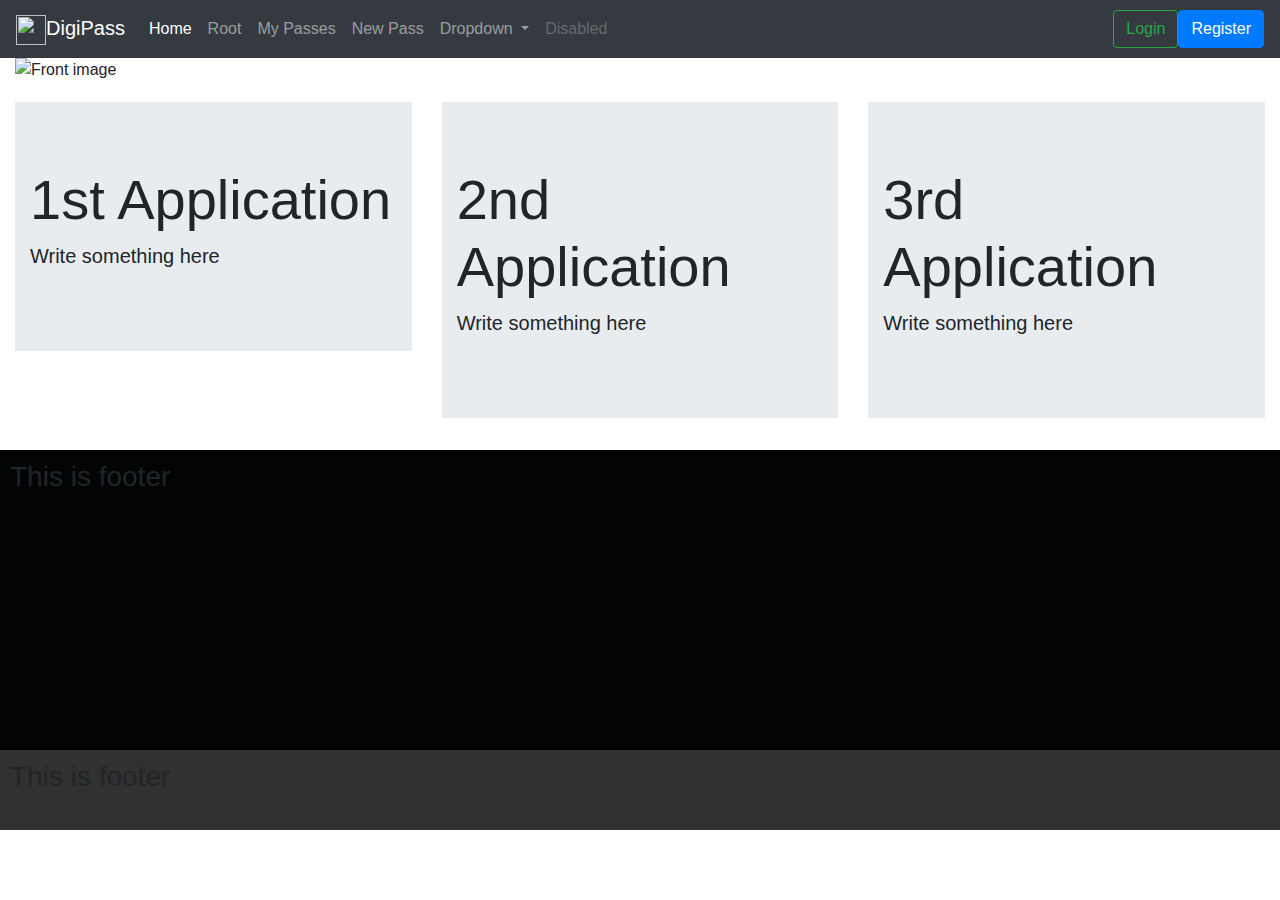
==== index.html @ 561c237e "1st commit" ====
<!DOCTYPE html>
<html>
<head>
	<title> DigiPass</title>
  <link rel="stylesheet" href="https://maxcdn.bootstrapcdn.com/bootstrap/4.0.0/css/bootstrap.min.css" integrity="sha384-Gn5384xqQ1aoWXA+058RXPxPg6fy4IWvTNh0E263XmFcJlSAwiGgFAW/dAiS6JXm" crossorigin="anonymous"
	<link rel="stylesheet" type="text/css" href="https://maxcdn.bootstrapcdn.com/bootstrap/4.0.0/js/bootstrap.min.js">
  <link rel="stylesheet" type="text/css" href="index.css">
</head>
<body>
     <script src="https://code.jquery.com/jquery-3.2.1.slim.min.js" integrity="sha384-KJ3o2DKtIkvYIK3UENzmM7KCkRr/rE9/Qpg6aAZGJwFDMVNA/GpGFF93hXpG5KkN" crossorigin="anonymous"></script>
    <script src="https://cdnjs.cloudflare.com/ajax/libs/popper.js/1.12.9/umd/popper.min.js" integrity="sha384-ApNbgh9B+Y1QKtv3Rn7W3mgPxhU9K/ScQsAP7hUibX39j7fakFPskvXusvfa0b4Q" crossorigin="anonymous"></script>
    <script src="https://maxcdn.bootstrapcdn.com/bootstrap/4.0.0/js/bootstrap.min.js" integrity="sha384-JZR6Spejh4U02d8jOt6vLEHfe/JQGiRRSQQxSfFWpi1MquVdAyjUar5+76PVCmYl" crossorigin="anonymous"></script>
    <nav class="navbar fixed-top navbar-expand-lg navbar-dark bg-dark">
  		<a class="navbar-brand" href="index.html"><img src="/assets/brand/bootstrap-solid.svg" width="30" height="30" alt="">DigiPass</a>
      <button class="navbar-toggler" type="button" data-toggle="collapse" data-target="#navbarSupportedContent" aria-controls="navbarSupportedContent" aria-expanded="false" aria-label="Toggle navigation">
          <span class="navbar-toggler-icon"></span>
      </button>
      <div class="collapse navbar-collapse" id="navbarSupportedContent">
        <ul class="navbar-nav mr-auto">
          <li class="nav-item active">
            <a class="nav-link" href="index.html">Home <span class="sr-only">(current)</span></a>
          </li>
          <li class="nav-item">
            <a class="nav-link" href="1st.html">Root</a>
          </li>
          <li class="nav-item">
            <a class="nav-link" href="mypasses.html">My Passes</a>
          </li>
          <li class="nav-item">
            <a class="nav-link" href="newpass.html">New Pass</a>
          </li>
          <li class="nav-item dropdown">
            <a class="nav-link dropdown-toggle" href="#" id="navbarDropdown" role="button" data-toggle="dropdown" aria-haspopup="true" aria-expanded="false">
              Dropdown
            </a>
            <div class="dropdown-menu" aria-labelledby="navbarDropdown">
              <a class="dropdown-item" href="#">Action</a>
              <a class="dropdown-item" href="#">Another action</a>
              <div class="dropdown-divider"></div>
              <a class="dropdown-item" href="#">Something else here</a>
            </div>
          </li>
          <li class="nav-item">
            <a class="nav-link disabled" href="#">Disabled</a>
          </li>
        </ul>
        <form class="form-inline my-2 my-lg-0">
          <button type="button" class="btn btn-outline-success my-2 my-sm-0" data-toggle="modal" data-target="#myModal1">Login</button>
          <button type="button" class="btn btn-primary my-2 my-sm-0" data-toggle="modal" data-target="#myModal2">Register</button>
      </form>
      </div>
    </nav>
    <div class="col-md-12">
      <img src="front2.jpg" width="100%" height="600" alt="Front image">
      <br>
      <div class="row" style="margin-top: 20px;">
      <div class="col-md-4">
        <div class="jumbotron jumbotron-fluid">
          <div class="container">
            <h4 class="display-4">1st Application</h4>
            <p class="lead">Write something here</p>
          </div>
        </div>
      </div>
      <div class="col-md-4">
          <div class="jumbotron jumbotron-fluid">
          <div class="container">
            <h4 class="display-4">2nd Application</h4>
            <p class="lead">Write something here</p>
          </div>
        </div>
      </div>
      <div class="col-md-4">
        <div class="jumbotron jumbotron-fluid">
          <div class="container">
            <h4 class="display-4">3rd Application</h4>
            <p class="lead">Write something here</p>
          </div>
        </div>
      </div>
      </div>
      
    </div>
    <div class="footer">
        <h3> This is footer</h3>
      </div>
      <div class="footer2">
        <h3> This is footer</h3>
      </div>
    <!-- The Modal -->
    <div class="modal fade" id="myModal1">
      <div class="modal-dialog modal-md">
        <div class="modal-content">

          <!-- Modal Header -->
          <div class="modal-header">
            <h4 class="modal-title" align="center">Login</h4>
            <button type="button" class="close" data-dismiss="modal">&times;</button>
          </div>

          <!-- Modal body -->
          <div class="modal-body">
            <div class="container">
              <form class="inline">
              <label for="uname"><b>Username</b></label>
              <input class="form-control mr-sm-2" type="text" placeholder="Enter Username" name="uname" required>
             
              <label for="psw"><b>Password</b></label>
              <input class="form-control mr-sm-2" type="password" placeholder="Enter Password" name="psw" required>
              <br>
              <button type="submit" class="btn btn-success btn-block">Login</button>
              <label>
                <input type="checkbox" checked="checked" name="remember"> Remember me
              </label>
              </form>
            </div>
          </div>
          <!-- Modal footer -->
          <div class="modal-footer">
            <div class="container" style="background-color:#f1f1f1">
              <span class="psw">Forgot <a href="#">password?</a></span>
            </div>
            <button type="button" class="btn btn-danger" data-dismiss="modal">Close</button>
          </div>

        </div>
      </div>
    </div>
    <!-- The Modal -->
    <div class="modal fade" id="myModal2">
      <div class="modal-dialog modal-md">
        <div class="modal-content">

          <!-- Modal Header -->
          <div class="modal-header">
            <h4 class="modal-title" align="center">Login</h4>
            <button type="button" class="close" data-dismiss="modal">&times;</button>
          </div>

          <!-- Modal body -->
          <div class="modal-body">
            <div class="container">
              <form class="inline">
              <label for="uname"><b>Username</b></label>
              <input class="form-control mr-sm-2" type="text" placeholder="Enter Username" name="uname" required>
              
              <label for="psw"><b>Password</b></label>
              <input class="form-control mr-sm-2" type="password" placeholder="Enter Password" name="psw" required>
              
              <label for="psw"><b>Confirm Password</b></label>
              <input class="form-control mr-sm-2" type="password" placeholder="Confirm Password" name="psw" required>
              <br>
              <button type="submit" class="btn btn-success btn-block">Register</button>
              <label>
                <input type="checkbox" checked="checked" name="remember"> Remember me
              </label>
            </form>
            </div>
          </div>
          <!-- Modal footer -->
          <div class="modal-footer">
            <div class="container" style="background-color:#f1f1f1">
              <span class="psw">Forgot <a href="#">password?</a></span>
            </div>
            <button type="button" class="btn btn-danger" data-dismiss="modal">Close</button>
          </div>

        </div>
      </div>
    </div>
</body>
</html>
---- index.css ----
div.bck {
    background-color: #dbdbdb;
}

body{
    padding-top: 57px;
}

div.footer {
    background-color: #030404;
    padding: 10px;
    height: 300px;
    width: 100%;
}

div.footer2 {
    background-color: #313131;
    padding: 10px;
    height: 80px;
    width: 100%;
}
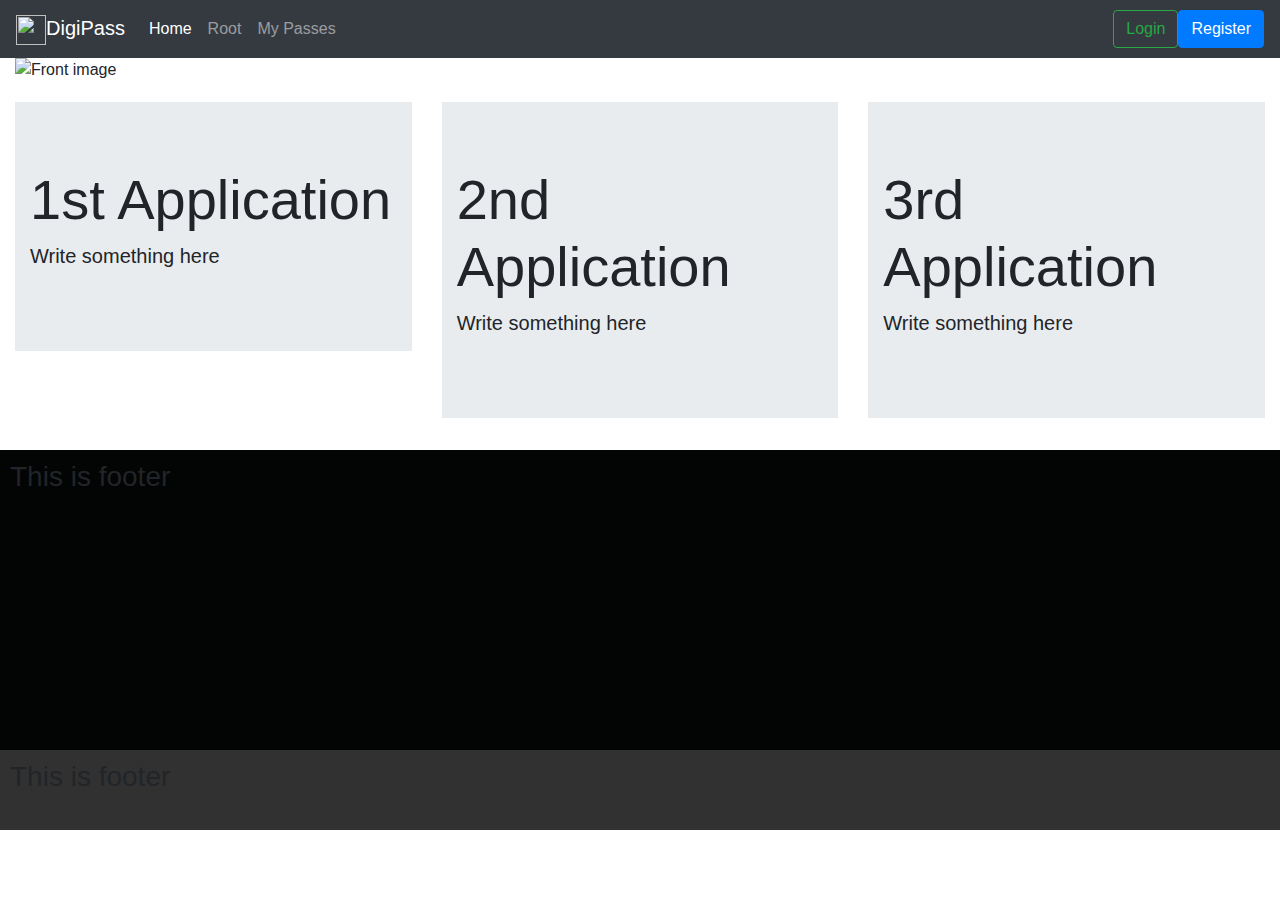
==== commit da4e8a01: "2nd commit" ====
--- a/index.html
+++ b/index.html
@@ -25,23 +25,6 @@
           </li>
           <li class="nav-item">
             <a class="nav-link" href="mypasses.html">My Passes</a>
-          </li>
-          <li class="nav-item">
-            <a class="nav-link" href="newpass.html">New Pass</a>
-          </li>
-          <li class="nav-item dropdown">
-            <a class="nav-link dropdown-toggle" href="#" id="navbarDropdown" role="button" data-toggle="dropdown" aria-haspopup="true" aria-expanded="false">
-              Dropdown
-            </a>
-            <div class="dropdown-menu" aria-labelledby="navbarDropdown">
-              <a class="dropdown-item" href="#">Action</a>
-              <a class="dropdown-item" href="#">Another action</a>
-              <div class="dropdown-divider"></div>
-              <a class="dropdown-item" href="#">Something else here</a>
-            </div>
-          </li>
-          <li class="nav-item">
-            <a class="nav-link disabled" href="#">Disabled</a>
           </li>
         </ul>
         <form class="form-inline my-2 my-lg-0">
